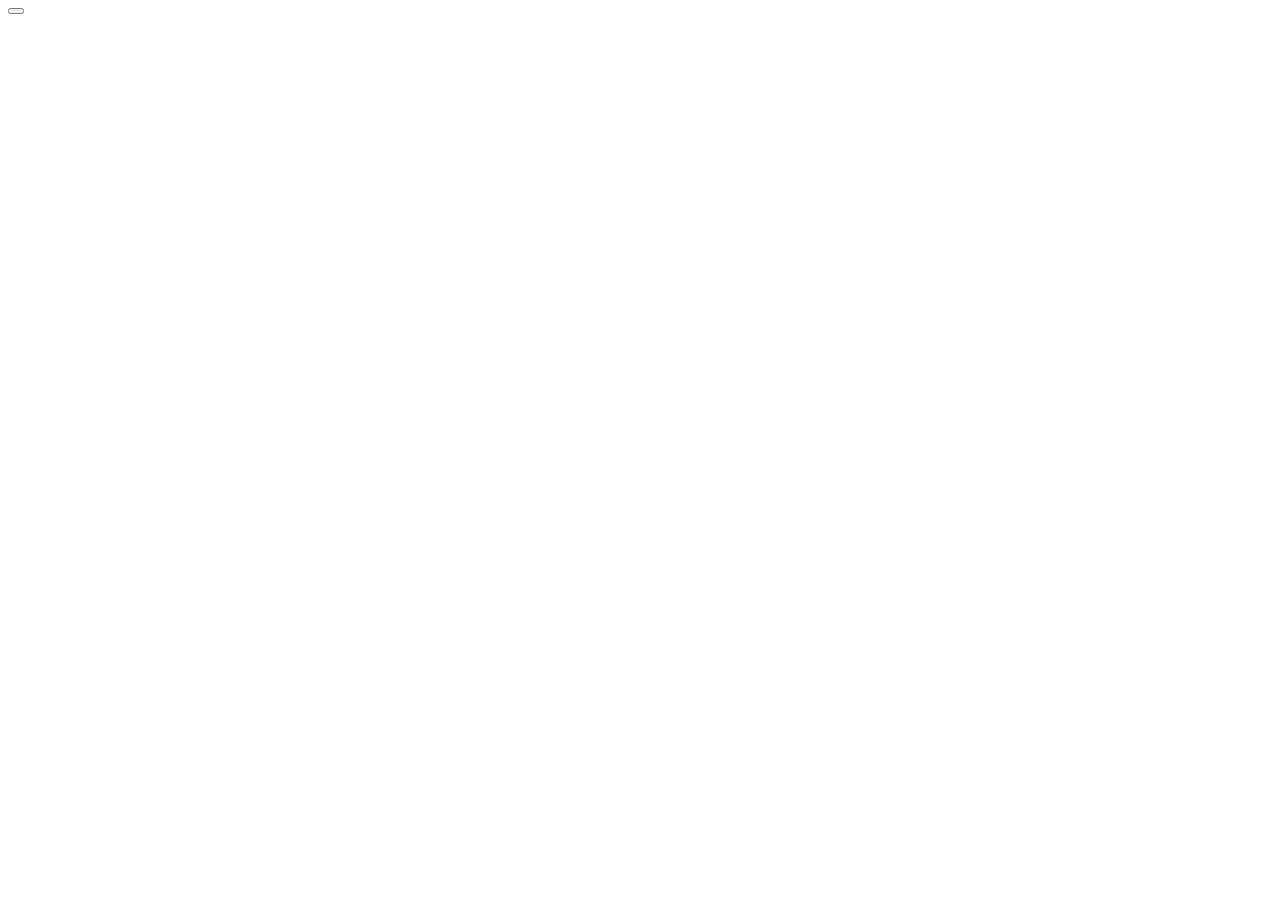
==== Project-2/Index.html @ 1f402387 "test push" ====
<html>  
    <head>  
        <title>

        </title>
    </head>

    <body>  
        <section id = 'content'>

        </section>
        <h1>

        </h1>
        <p></p>
        <button>
        </button>

    </body>
</html>
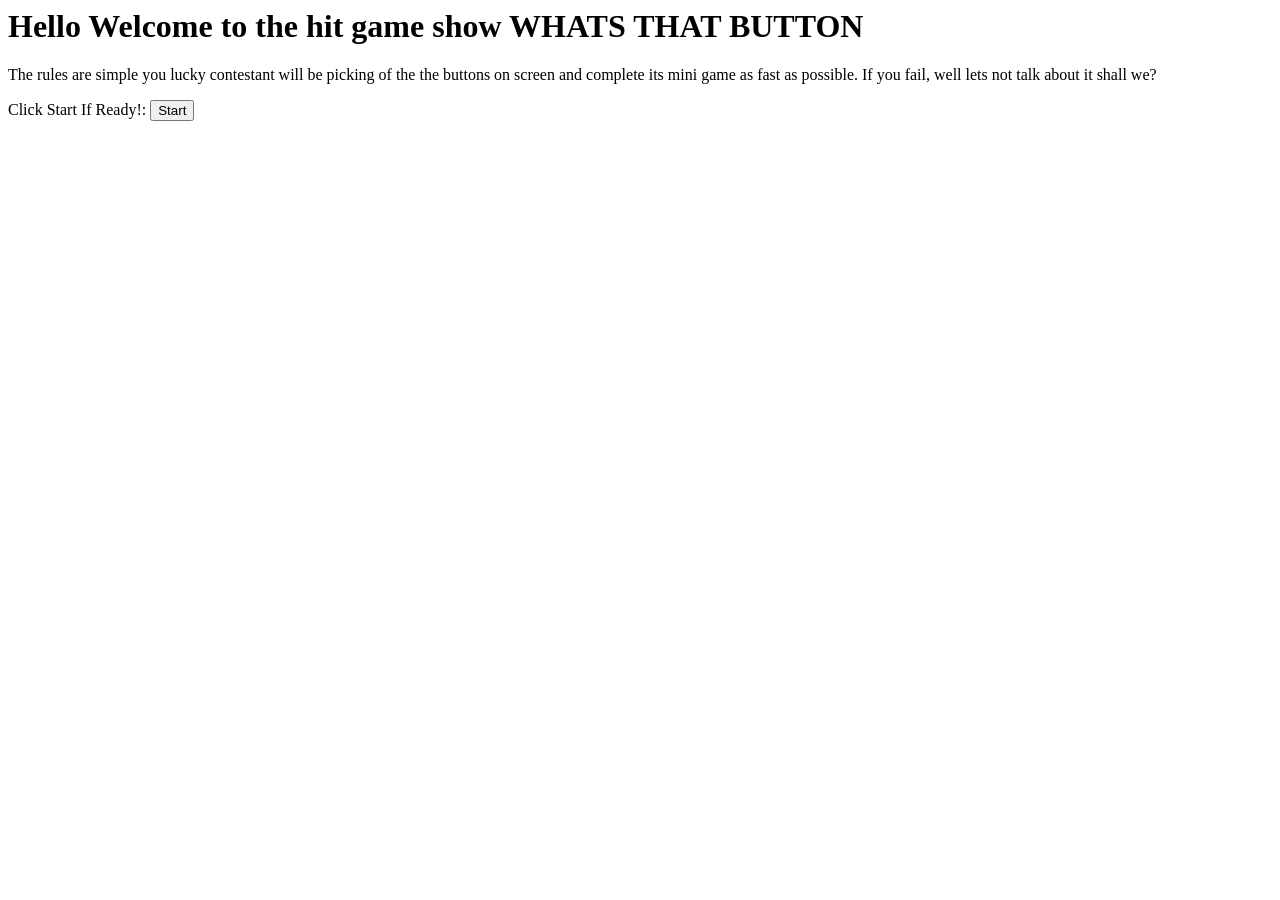
==== commit 3cfc346d: "Part 1 of Project 2. Check DevJournal for notes" ====
--- a/Project-2/Index.html
+++ b/Project-2/Index.html
@@ -1,20 +1,21 @@
+
+
+
 <html>  
     <head>  
-        <title>
-
-        </title>
+        <title>WHATS THAT BUTTON</title>
+        <script src="Scripter.js" defer></script>
     </head>
 
     <body>  
         <section id = 'content'>
 
         </section>
-        <h1>
-
-        </h1>
-        <p></p>
-        <button>
-        </button>
+        <h1>Hello Welcome to the hit game show WHATS THAT BUTTON</h1>
+        <p>The rules are simple you lucky contestant will be picking of the the buttons on screen and complete its mini game as fast as possible. If you fail, well lets not talk about it shall we? </p>
+        <label id = 'Start_Lable' for="Start_Button">Click Start If Ready!:</label>
+        <button id = 'Start_Button' onclick= Start()>Start</button>
+        <div id = "Button_Box"> </div>
 
     </body>
 </html>
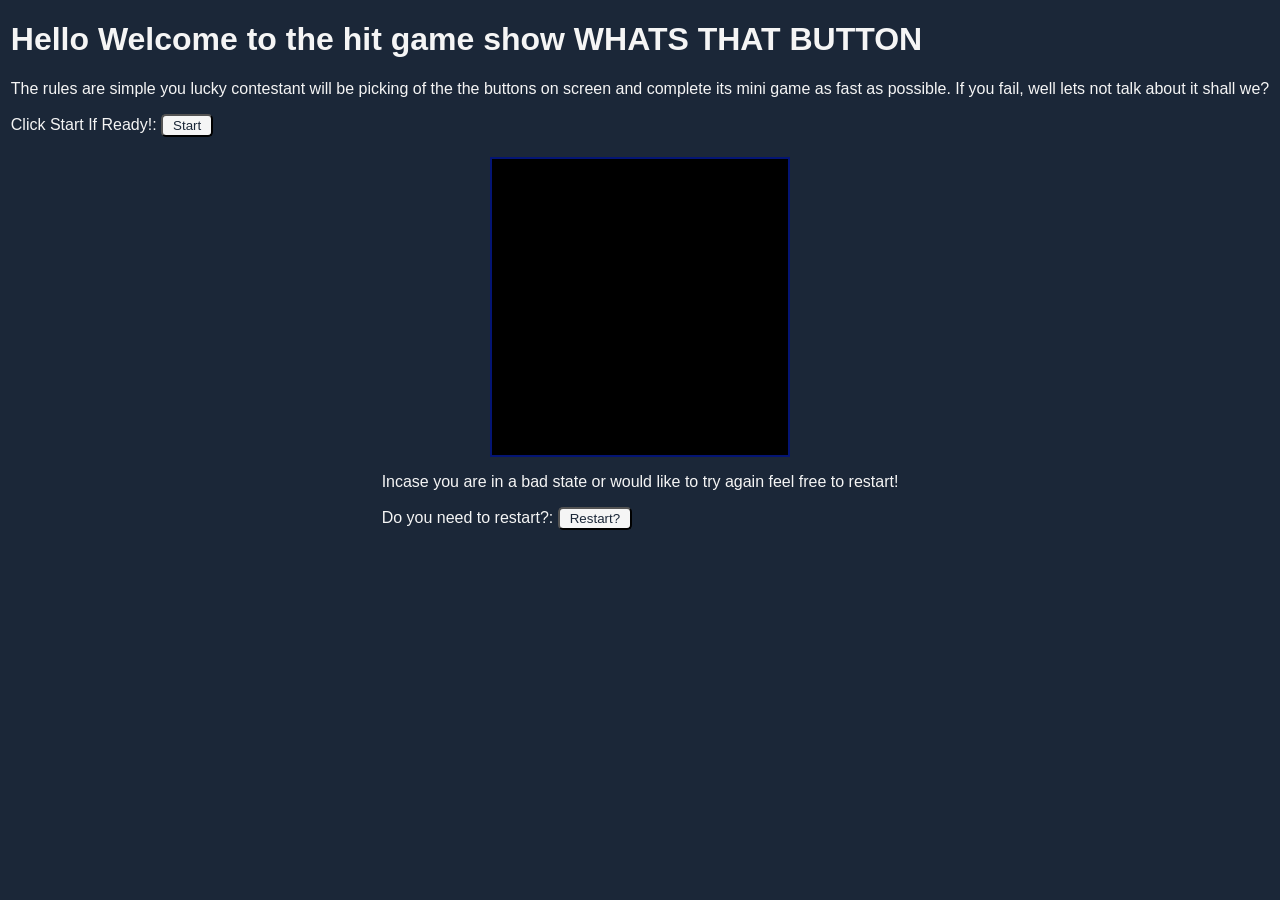
==== commit 899e37ee: "working on almost done w/ button 1" ====
--- a/Project-2/Index.html
+++ b/Project-2/Index.html
@@ -4,18 +4,36 @@
 <html>  
     <head>  
         <title>WHATS THAT BUTTON</title>
+        <link rel="stylesheet" href="file.css">
         <script src="Scripter.js" defer></script>
+
     </head>
 
     <body>  
         <section id = 'content'>
 
         </section>
-        <h1>Hello Welcome to the hit game show WHATS THAT BUTTON</h1>
-        <p>The rules are simple you lucky contestant will be picking of the the buttons on screen and complete its mini game as fast as possible. If you fail, well lets not talk about it shall we? </p>
-        <label id = 'Start_Lable' for="Start_Button">Click Start If Ready!:</label>
-        <button id = 'Start_Button' onclick= Start()>Start</button>
-        <div id = "Button_Box"> </div>
+        <div id = "Start_Box"> 
+            <h1>Hello Welcome to the hit game show WHATS THAT BUTTON</h1>
+            <p>The rules are simple you lucky contestant will be picking of the the buttons on screen and complete its mini game as fast as possible. If you fail, well lets not talk about it shall we? </p>
+            <label id = 'Start_Lable' for="Start_Button">Click Start If Ready!:</label>
+            <button id = 'Start_Button' onclick= Start()>Start</button>
+        </div>
+        
+        <div id = 'Button_Box'> 
+
+        </div>
+
+        <div id = "Game_Board"> 
+
+        </div>
+        
+        
+        <div id = 'Restart Box'>
+            <p> Incase you are in a bad state or would like to try again feel free to restart!</p>
+            <label id = 'Restart_Lable' for="Restart_Button">Do you need to restart?:</label>
+            <button id = 'Restart_Button' onclick= window.location.reload();>Restart?</button>
+        </div>
 
     </body>
 </html>
--- a/Project-2/file.css
+++ b/Project-2/file.css
@@ -0,0 +1,50 @@
+body {
+  background-color: rgba(1, 14, 33, 0.895);
+  color: whitesmoke;
+  font-family: 'Trebuchet MS', 'Lucida Sans Unicode', 'Lucida Grande', 'Lucida Sans', Arial, sans-serif;
+  transition: background-color 500ms linear, color 650ms linear;
+  display: flex;
+  flex-direction: column;
+  justify-content: center;
+  align-items: center;
+  min-height: 10vh;
+  margin: 0;
+}
+
+#content {
+  max-width: 500px;
+  text-align: center;
+}
+
+#content h1 {
+  font-size: 225%;
+  margin: 0 0 0.5em;
+}
+
+button {
+  text-align: center;
+  background-color: whitesmoke;
+  color: rgba(1, 14, 33, 0.895);
+  padding: 2px 10px;
+  border-radius: 5px;
+  cursor: pointer;
+}
+
+#Game_Board {
+  width: 300px;
+  height: 300px;
+  background-color: #000000;
+  border: 2px solid #041574;
+  position: relative;
+  padding: 15px;
+  margin: 20px auto 0;
+  box-sizing: border-box;
+}
+
+#Game_Header {
+  position: relative;
+  top: 15px;
+  left: 0;
+  width: 100%;
+  text-align: center;
+}
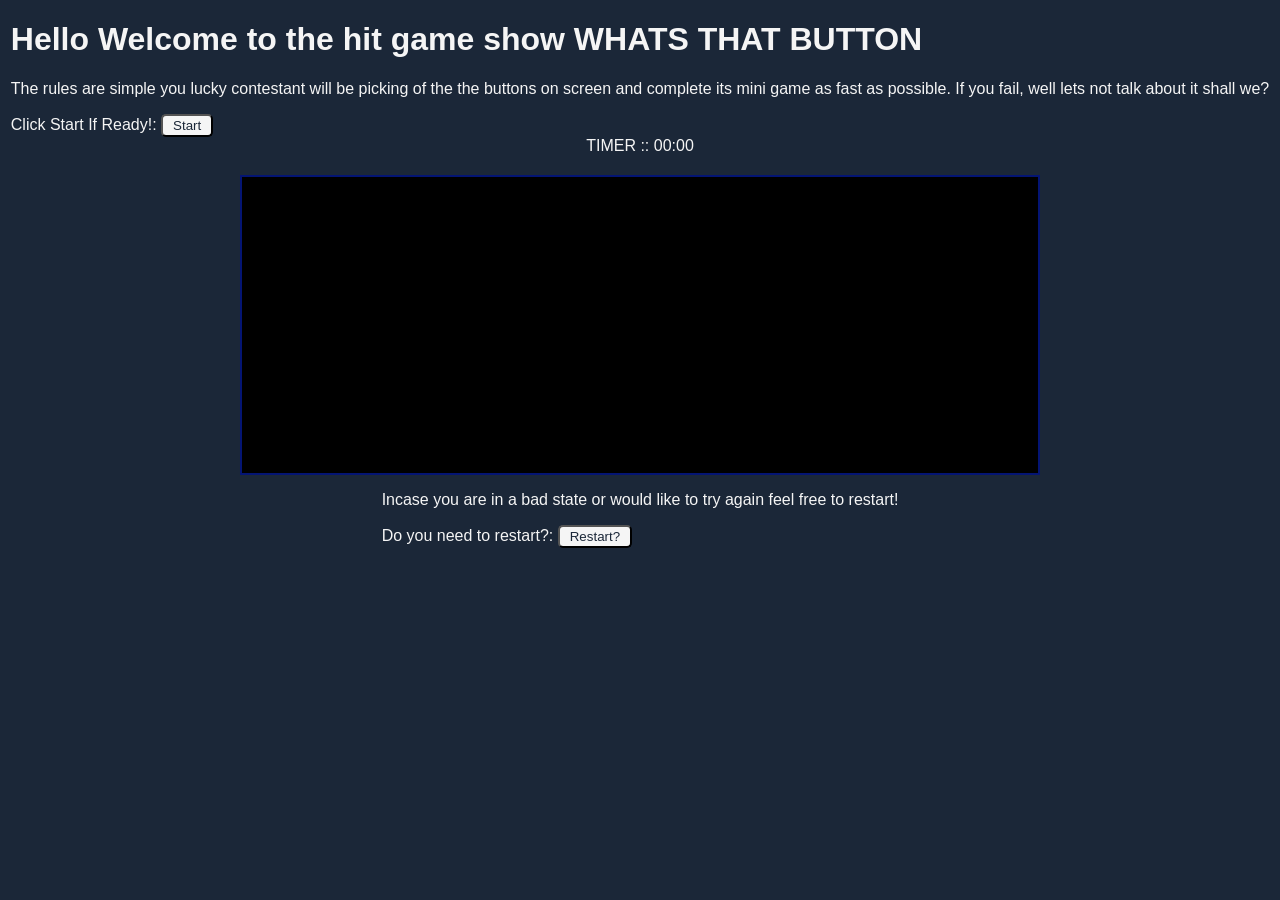
==== commit 1ed2dded: "clean up this commit is to save changes" ====
--- a/Project-2/Index.html
+++ b/Project-2/Index.html
@@ -23,12 +23,16 @@
         <div id = 'Button_Box'> 
 
         </div>
+        
+        <div id="timer-display"> TIMER :: 00:00</div>
 
         <div id = "Game_Board"> 
 
         </div>
+
+        <div id = "Tool_Tip_Board"> </div>
         
-        
+
         <div id = 'Restart Box'>
             <p> Incase you are in a bad state or would like to try again feel free to restart!</p>
             <label id = 'Restart_Lable' for="Restart_Button">Do you need to restart?:</label>
--- a/Project-2/file.css
+++ b/Project-2/file.css
@@ -1,50 +1,75 @@
 body {
-  background-color: rgba(1, 14, 33, 0.895);
-  color: whitesmoke;
-  font-family: 'Trebuchet MS', 'Lucida Sans Unicode', 'Lucida Grande', 'Lucida Sans', Arial, sans-serif;
-  transition: background-color 500ms linear, color 650ms linear;
-  display: flex;
-  flex-direction: column;
-  justify-content: center;
-  align-items: center;
-  min-height: 10vh;
-  margin: 0;
+    background-color: rgba(1, 14, 33, 0.895);
+    color: whitesmoke;
+    font-family: 'Trebuchet MS', 'Lucida Sans Unicode', 'Lucida Grande', 'Lucida Sans', Arial, sans-serif;
+    transition: background-color 500ms linear, color 650ms linear;
+    display: flex;
+    flex-direction: column;
+    justify-content: center;
+    align-items: center;
+    min-height: 10vh;
+    margin: 0;
 }
 
 #content {
-  max-width: 500px;
-  text-align: center;
+    max-width: 500px;
+    text-align: center;
 }
 
 #content h1 {
-  font-size: 225%;
-  margin: 0 0 0.5em;
+    font-size: 225%;
+    margin: 0 0 0.5em;
 }
 
 button {
-  text-align: center;
-  background-color: whitesmoke;
-  color: rgba(1, 14, 33, 0.895);
-  padding: 2px 10px;
-  border-radius: 5px;
-  cursor: pointer;
+    text-align: center;
+    background-color: whitesmoke;
+    color: rgba(1, 14, 33, 0.895);
+    padding: 2px 10px;
+    border-radius: 5px;
+    cursor: pointer;
 }
 
 #Game_Board {
-  width: 300px;
-  height: 300px;
-  background-color: #000000;
-  border: 2px solid #041574;
-  position: relative;
-  padding: 15px;
-  margin: 20px auto 0;
-  box-sizing: border-box;
+    width: 800px;
+    height: 300px;
+    background-color: #000000;
+    border: 2px solid #041574;
+    position: relative;
+    padding: 15px;
+    margin: 20px auto 0;
+    box-sizing: border-box;
+    overflow: hidden;
+}
+#Game_header {
+    text-align: center;
 }
 
-#Game_Header {
-  position: relative;
-  top: 15px;
-  left: 0;
-  width: 100%;
-  text-align: center;
+#Game_Board video {
+    max-width: 100%;
+    max-height: 100%;
+    width: 100%;
+    height: auto;
+    object-fit: contain;
+}
+
+#Minigame_3_Virus {
+  width: 50px;
+  height: 50px;
+  background-color: #b10000;
+  color: white;
+  display: flex;
+  align-items: center;
+  justify-content: center;
+  cursor: move; /* Visual indicator */
+}
+
+#drop-Minigame_3_Trash {
+  width: 100px;
+  height: 100px;
+  border: 2px dashed #9a9a9a;
+  margin-top: 20px;
+  display: flex;
+  align-items: center;
+  justify-content: center;
 }
